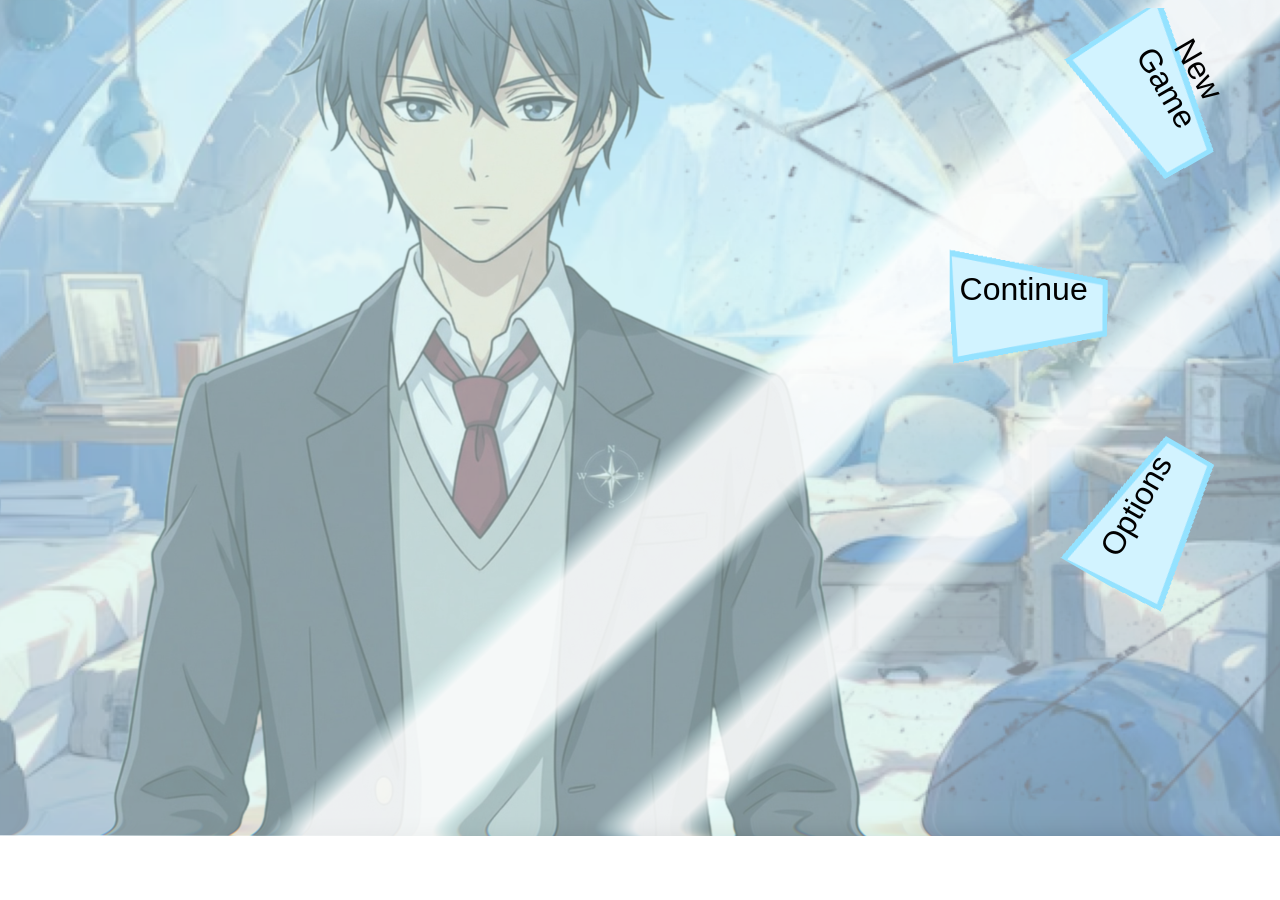
==== index.html @ 046ae26b "Beta implementation of the main menu Going to move on to more important things and pick this up late" ====
<!DOCTYPE html>
<html id="html" lang="en">

<head>
    <meta charset="UTF-8">
    <meta name="viewport" content="width=device-width, initial-scale=1.0">
    <title>Reflections</title>
    <link rel="stylesheet" href="style.css">
</head>

<body>

    <div id="menu-option-container">
        <div class="menu-options">
            <button class="menu-option">Options</button>
            <button class="menu-option">Continue</button>
            <button class="menu-option">New Game</button>
        </div>
    </div>
    </div>
</body>

</html>
---- style.css ----
@import url('https://fonts.googleapis.com/css2?family=Libre+Baskerville:ital,wght@0,400..700;1,400..700&display=swap');

html, body {
    max-width: 100%;
    overflow-x: hidden;
    overflow-y: hidden;
}

html{
    background-image: url("Assets/Menu/Background-img.png"), url("Assets/Menu/border_dw_titan_base_0.png");
    background-size: auto auto, 100% 100%;
    background-position: center, center;
    background-repeat: no-repeat, no-repeat;
}


body{
    color:white;
}

#menu-option-container{
    width: 50%;
    aspect-ratio:1 / 1;
    border-radius:100%;
    transform: translateX(140%) translateY(20%)
}
:nth-child(1) { --nth-child: 1 }
:nth-child(2) { --nth-child: 2 }
:nth-child(3) { --nth-child: 3 }


.menu-option{
    left:45%;
    top:45%;
    position:absolute;
    text-align:center;
    display:flex;
    justify-content:flex-end;
    align-items:flex-end;
    width:25%;
    height:30%;
    transform:rotateZ(calc((var(--nth-child))*calc(180/3)*1deg))
            translateY(200%)
            rotateZ(calc((var(--nth-child))*calc(180/3)*-1deg))
            rotateZ(calc((var(--nth-child))*calc(180/3)*1deg))
            rotateZ(-90deg);
}

.menu-option:hover {
    transform:rotateZ(calc((var(--nth-child))*calc(180/3)*1deg))
            translateY(200%)
            rotateZ(calc((var(--nth-child))*calc(180/3)*-1deg))
            rotateZ(calc((var(--nth-child))*calc(180/3)*1deg))
            rotateZ(-90deg)
            scale(1.2);
}

.menu-options{
    width:100%;
    height:50%;
    rotate: -30deg;
}

div .menu-options .menu-option p{
    position: absolute;
  transform: translate(-50%, -50%);
  font-size: 2em;
  color: black;
}

button{
    background-image: url("Assets/Menu/option-background.gif");
    background-size: 100% 100%;
    background-repeat: no-repeat;
    background-color: transparent;
    border:none;
    cursor: pointer;
    color: black;
    font-size: 32px;
    padding: 1.9em 20px;
}

html, body {
    font-family: 'Libre Baskerville', serif;
}
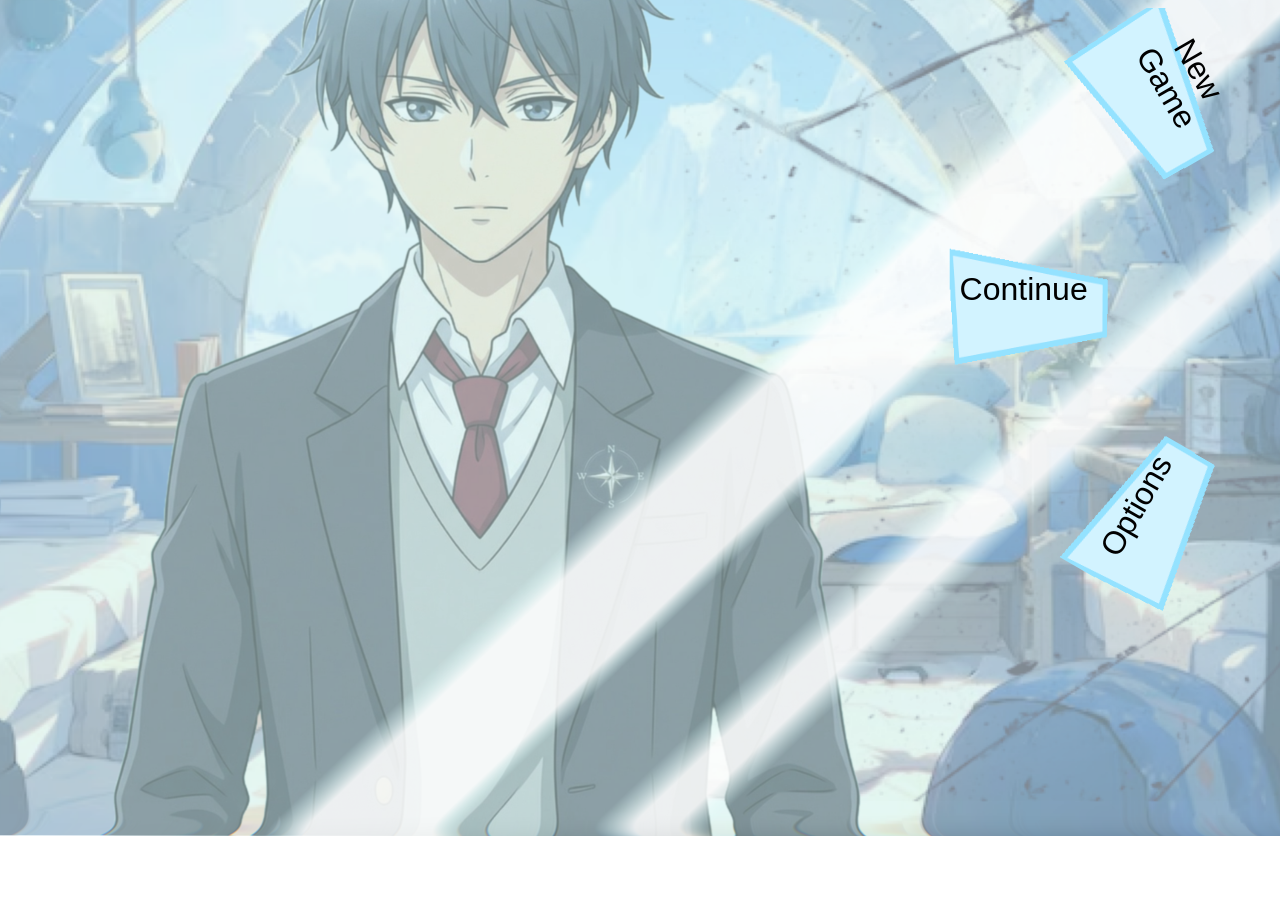
==== commit 46a46d88: "DIALOUGE SYSTEM??? WHAAA" ====
--- a/index.html
+++ b/index.html
@@ -4,7 +4,7 @@
 <head>
     <meta charset="UTF-8">
     <meta name="viewport" content="width=device-width, initial-scale=1.0">
-    <title>Reflections</title>
+    <title>WHAT IS THE GAME TITLE SERIOUSLY AAAAAAAAAAAA</title>
     <link rel="stylesheet" href="style.css">
 </head>
 
@@ -13,7 +13,7 @@
     <div id="menu-option-container">
         <div class="menu-options">
             <button class="menu-option">Options</button>
-            <button class="menu-option">Continue</button>
+            <button class="menu-option" onclick="window.location.href = 'dialouge.html'">Continue</button>
             <button class="menu-option">New Game</button>
         </div>
     </div>
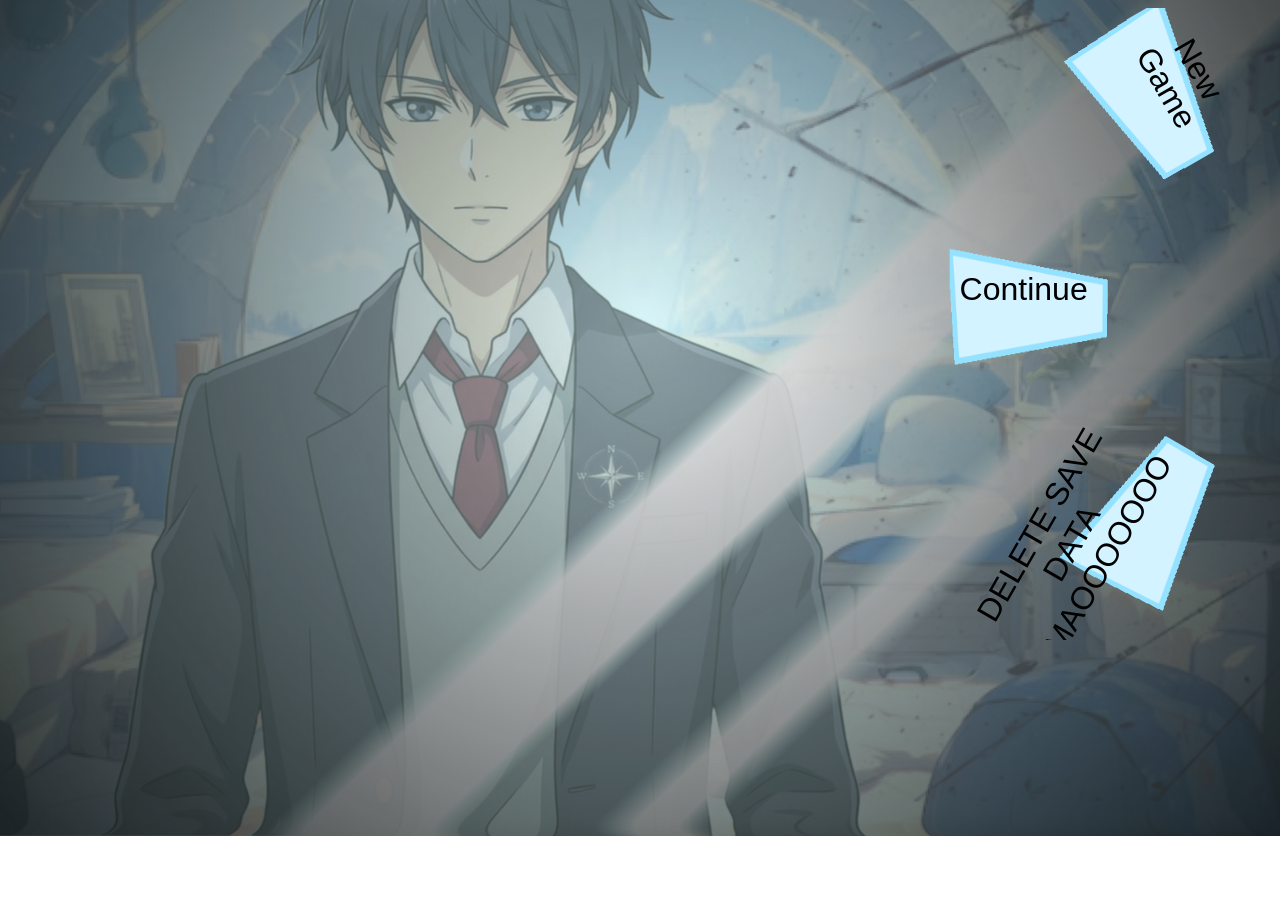
==== commit 5a4a3e19: "Refined dialouge system, added beta choices, internal dialouge" ====
--- a/index.html
+++ b/index.html
@@ -9,10 +9,9 @@
 </head>
 
 <body>
-
     <div id="menu-option-container">
         <div class="menu-options">
-            <button class="menu-option">Options</button>
+            <button class="menu-option" onclick="localStorage.clear()">DELETE SAVE DATA LMAOOOOOOO</button>
             <button class="menu-option" onclick="window.location.href = 'dialouge.html'">Continue</button>
             <button class="menu-option">New Game</button>
         </div>
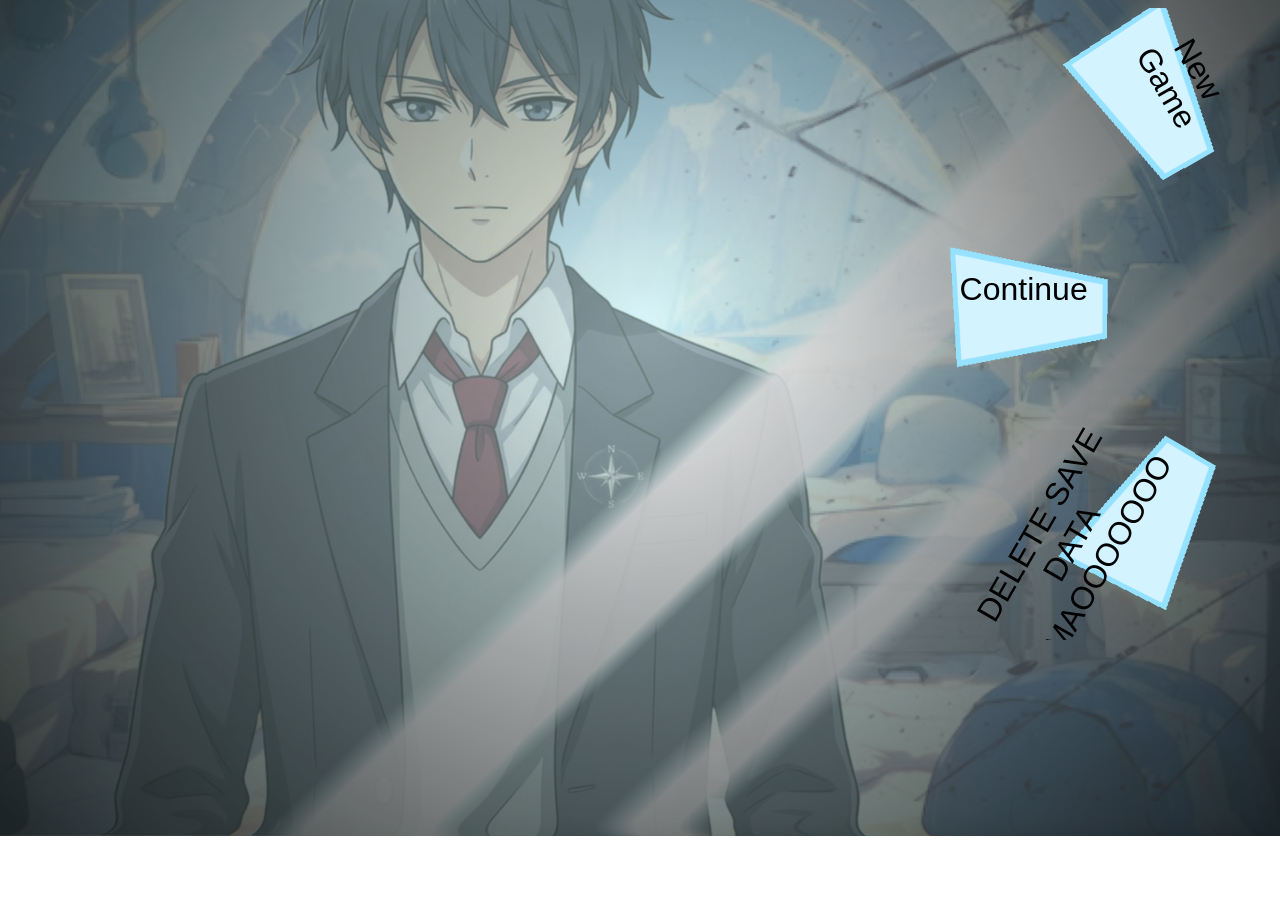
==== commit f6e5d9f4: "Update index.html" ====
--- a/index.html
+++ b/index.html
@@ -4,15 +4,16 @@
 <head>
     <meta charset="UTF-8">
     <meta name="viewport" content="width=device-width, initial-scale=1.0">
-    <title>WHAT IS THE GAME TITLE SERIOUSLY AAAAAAAAAAAA</title>
+    <title>Reflection</title>
     <link rel="stylesheet" href="style.css">
+    <link rel="preload" as="image" href="Assets/">
 </head>
 
 <body>
     <div id="menu-option-container">
         <div class="menu-options">
             <button class="menu-option" onclick="localStorage.clear()">DELETE SAVE DATA LMAOOOOOOO</button>
-            <button class="menu-option" onclick="window.location.href = 'dialouge.html'">Continue</button>
+            <button class="menu-option" onclick="window.location.href = 'dialogue.html'">Continue</button>
             <button class="menu-option">New Game</button>
         </div>
     </div>
